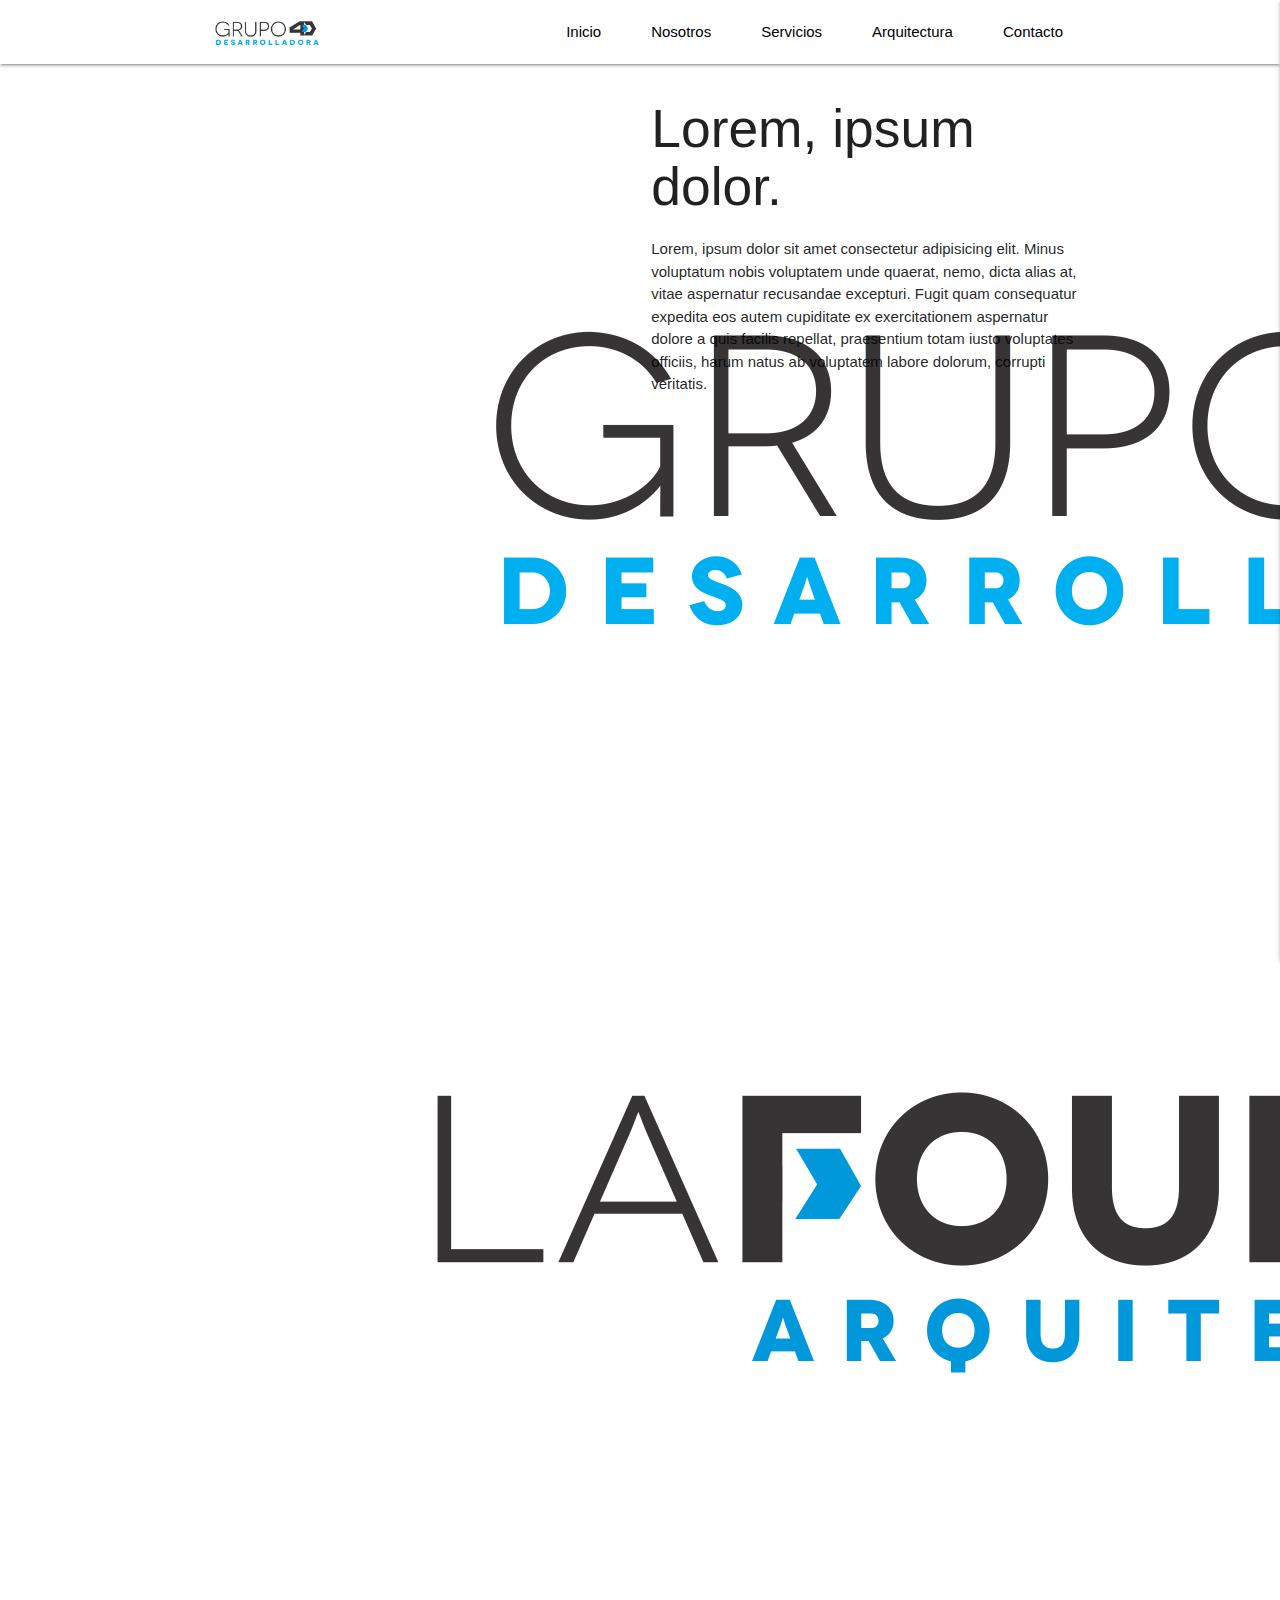
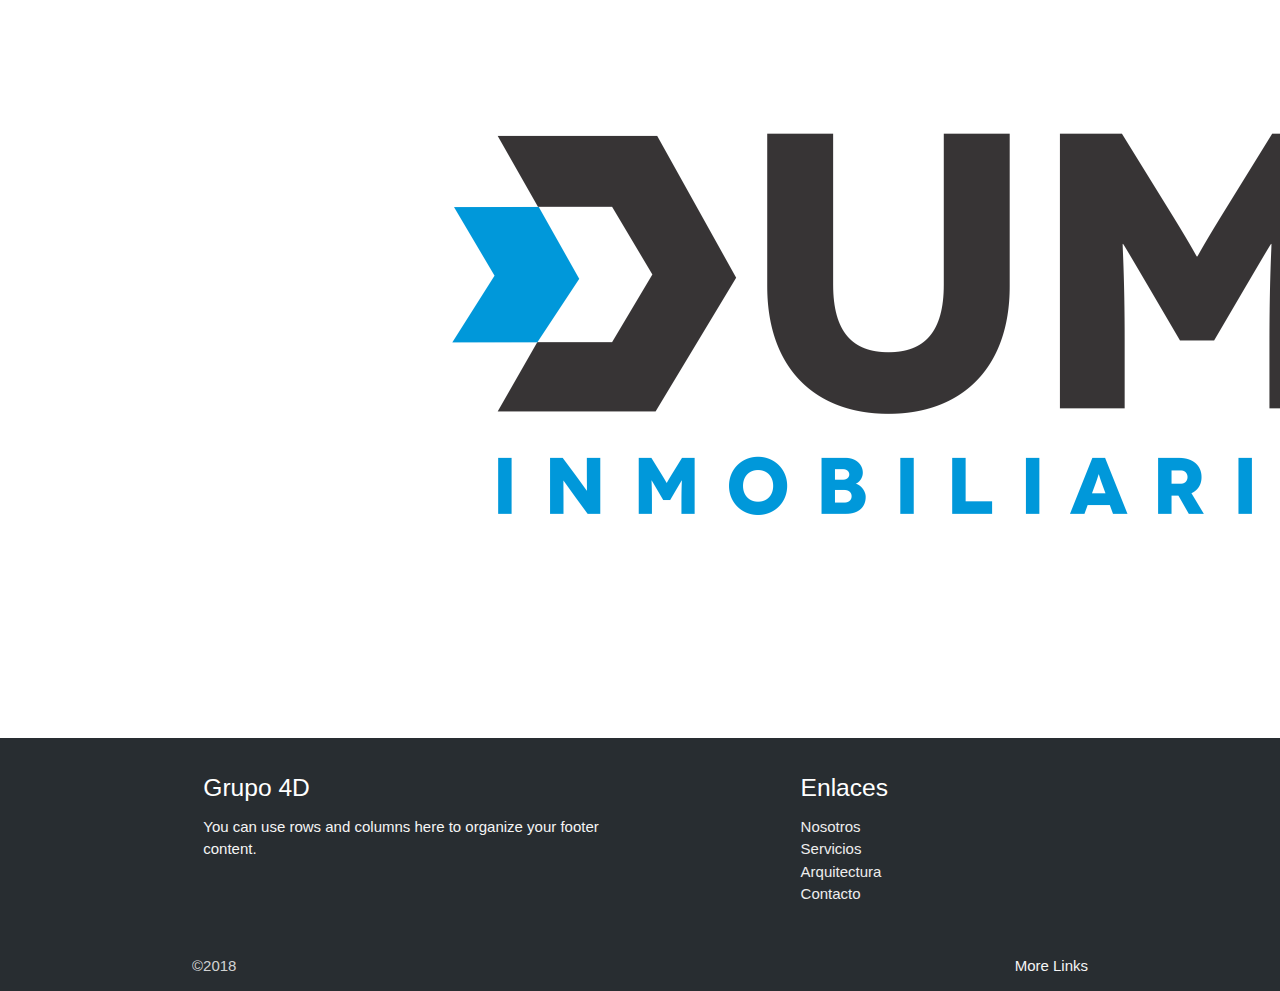
==== about-us.html @ ea256453 "Proyecto inicializado" ====
<!DOCTYPE html>
<html lang="es">
<head>
    <meta charset="UTF-8">
    <meta name="viewport" content="width=device-width, initial-scale=1.0">
		<meta http-equiv="X-UA-Compatible" content="ie=edge">
		<link href="https://fonts.googleapis.com/css?family=Lato:400,700|Open+Sans:400,700" rel="stylesheet">
		<link href="https://file.myfontastic.com/EHymb9ehYxSGrb9jiamxbQ/icons.css" rel="stylesheet">
		<link rel="stylesheet" href="css/materialize.min.css">
		<link rel="stylesheet" href="css/styles.css">
    <title>Lafourcade Arquitectura</title>
</head>
<body>

	<header class="main-header">
		<nav>
			<div class="container">
				<div class="nav-wrapper">
					<a href="#" class="brand-logo"><img src="img/D4logo.png" alt="" class="img-logo"></a>
					<ul id="nav-mobile" class="right hide-on-med-and-down">
						<li><a href="index.html" class="menu-link">Inicio</a></li>
						<li><a href="about-us.html" class="menu-link">Nosotros</a></li>
						<li><a href="#" class="menu-link">Servicios</a></li>
						<li><a href="arquitectura.html" class="menu-link">Arquitectura</a></li>
						<li><a href="contact.html" class="menu-link">Contacto</a></li>
					</ul>
				</div>

				<ul id="slide-out" class="sidenav">
					<li><a href="index.html">Inicio</a></li>
					<li><a href="about-us.html">Nosotros</a></li>
					<li><a href="#">Servicios</a></li>
					<li><a href="arquitectura.html">Arquitectura</a></li>
					<li><a href="contact.html">Contacto</a></li>
				</ul>
  			<a href="#" data-target="slide-out" class="sidenav-trigger icon-menu right"></a>
			</div>
		</nav>
	</header>

	<section class="nosotros">
		<div class="container">
			<div class="row">
				<div class="col s12 m6">
					<img src="img/D4logo.png" alt="">
					<div class="logo-branding">
						<img src="img/lf-logo.png" alt="">
						<img src="img/dum-logo.png" alt="">
					</div>
				</div>
				<div class="col s12 m6">
					<h2>Lorem, ipsum dolor.</h2>
					<p>Lorem, ipsum dolor sit amet consectetur adipisicing elit. Minus voluptatum nobis voluptatem unde quaerat, nemo, dicta alias at, vitae aspernatur recusandae excepturi. Fugit quam consequatur expedita eos autem cupiditate ex exercitationem aspernatur dolore a quis facilis repellat, praesentium totam iusto voluptates officiis, harum natus ab voluptatem labore dolorum, corrupti veritatis.</p>
				</div>
			</div>
		</div>
	</section>


	<footer class="page-footer">
			<div class="container">
				<div class="row">
					<div class="col l6 s12">
						<h5 class="white-text">Grupo 4D</h5>
						<p class="grey-text text-lighten-4">You can use rows and columns here to organize your footer content.</p>
					</div>
					<div class="col l4 offset-l2 s12">
						<h5 class="white-text">Enlaces</h5>
						<ul>
							<li><a class="grey-text text-lighten-3" href="#!">Nosotros</a></li>
							<li><a class="grey-text text-lighten-3" href="#!">Servicios</a></li>
							<li><a class="grey-text text-lighten-3" href="#!">Arquitectura</a></li>
							<li><a class="grey-text text-lighten-3" href="#!">Contacto</a></li>
						</ul>
					</div>
				</div>
			</div>
			<div class="footer-copyright">
				<div class="container">
				©2018 
				<a class="grey-text text-lighten-4 right" href="#!">More Links</a>
				</div>
			</div>
		</footer>
		<script src="js/materialize.min.js"></script>
		<script>
			// sidenav
			let sidenav = document.querySelector('.sidenav');
			  let sdInstance = M.Sidenav.init(sidenav, {
				edge: 'right',
				draggable: 'true'
			});
		
			// carousel
			let carousel = document.querySelector('.carousel');
			  let cInstance = M.Carousel.init(carousel, {
				duration: 200,
				dist: 0,
				shift: 10,
				padding: 10
			});
		
			// parallax
			let parallax = document.querySelector('.parallax');
			  let pInstance = M.Parallax.init(parallax, {
				responsiveThreshold: 320
			});
		</script>
	</body>
	</html>
---- css/styles.css ----
/* global styles */
.text{
	color: #727272;
}

.marginb-0{
	margin-bottom: 0;
}

.copy-title{
	margin: 0;
	font-size: 4em;
	/* font-family: 'Open Sans' sans-serif; */
	color: #fff;
}

.copy-text{
 margin: 0;
 font-size: 2em;
 color: #fff;
}

.copy-title2{
	margin: 0;
	font-size: 2.5em;
	color: #727272;
}

.copy-text2{
	margin: 0;
	font-size: 1.8em;
	color: #727272;
}

.copy-container{
	border-left: 5px solid #ffb300;
}

.bold{
	font-weight: bold;
}

.cta-color{
	color: #ffb300;
}

/* header styles */
nav{
	background: #fff;
}

.img-logo{
  width: 150px;
}

.menu-link{
	padding: 0 25px;
	color: #000;
}

.sidenav-trigger{
	font-size: 2em;
	color: #000;
}


/* banner styles */
.banner{
	height: 550px;
}

/* about us styles */
.about-us{
	height: 450px;
}


/* services styles */
.services{
	background: #F4F4F4;
}

.services .text-container{
	margin-top: 4em;
}

.services .row{
	margin-top: 4em;
}

.cta-action{
	height: 400px;
	background: url(../img/construction2.jpeg) center/cover;
}

/* gallery styles */
.gallery-item{
	width: 300px;
}

/* footer styles */
.page-footer{
	background: #282D31;
}
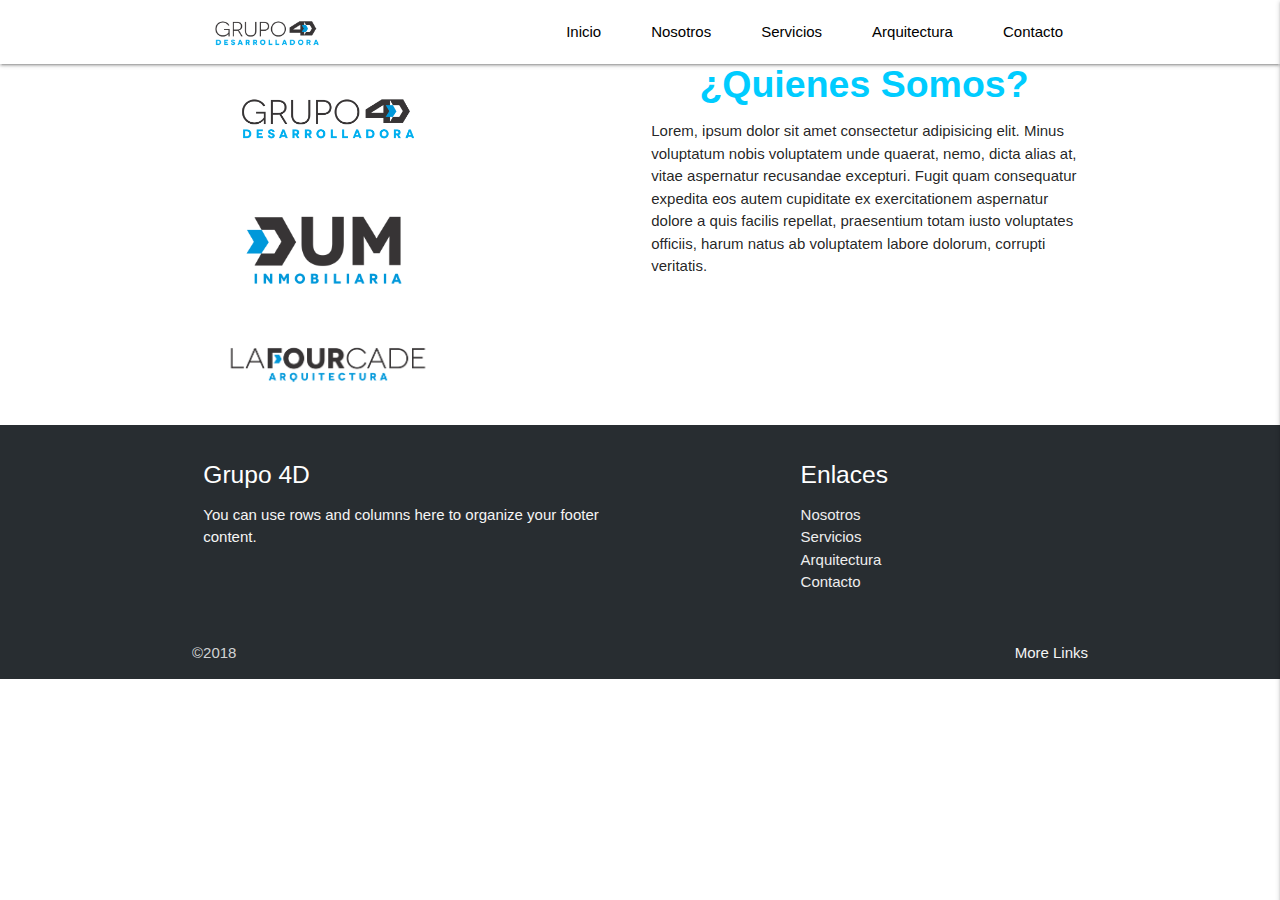
==== commit 56e295e1: "Pagina nosotros agregada" ====
--- a/about-us.html
+++ b/about-us.html
@@ -8,7 +8,8 @@
 		<link href="https://file.myfontastic.com/EHymb9ehYxSGrb9jiamxbQ/icons.css" rel="stylesheet">
 		<link rel="stylesheet" href="css/materialize.min.css">
 		<link rel="stylesheet" href="css/styles.css">
-    <title>Lafourcade Arquitectura</title>
+		<link rel="stylesheet" href="css/nosotros.css">
+    <title>Grupo 4D </title>
 </head>
 <body>
 
@@ -42,14 +43,14 @@
 		<div class="container">
 			<div class="row">
 				<div class="col s12 m6">
-					<img src="img/D4logo.png" alt="">
+					<img src="img/D4logo.png" class="brand-img" alt="">
 					<div class="logo-branding">
-						<img src="img/lf-logo.png" alt="">
-						<img src="img/dum-logo.png" alt="">
+						<img src="img/dum-logo.png" class="brand-img" alt="">
+						<img src="img/lf-logo.png" class="brand-img" alt="">
 					</div>
 				</div>
 				<div class="col s12 m6">
-					<h2>Lorem, ipsum dolor.</h2>
+					<h2 class="copy-title2 cta-color bold center-align">¿Quienes Somos?</h2>
 					<p>Lorem, ipsum dolor sit amet consectetur adipisicing elit. Minus voluptatum nobis voluptatem unde quaerat, nemo, dicta alias at, vitae aspernatur recusandae excepturi. Fugit quam consequatur expedita eos autem cupiditate ex exercitationem aspernatur dolore a quis facilis repellat, praesentium totam iusto voluptates officiis, harum natus ab voluptatem labore dolorum, corrupti veritatis.</p>
 				</div>
 			</div>
--- a/css/styles.css
+++ b/css/styles.css
@@ -10,7 +10,6 @@
 .copy-title{
 	margin: 0;
 	font-size: 4em;
-	/* font-family: 'Open Sans' sans-serif; */
 	color: #fff;
 }
 
@@ -26,14 +25,8 @@
 	color: #727272;
 }
 
-.copy-text2{
-	margin: 0;
-	font-size: 1.8em;
-	color: #727272;
-}
-
 .copy-container{
-	border-left: 5px solid #ffb300;
+	border-left: 5px solid #00ccff;
 }
 
 .bold{
@@ -41,7 +34,7 @@
 }
 
 .cta-color{
-	color: #ffb300;
+	color: #00ccff;
 }
 
 /* header styles */
--- a/css/nosotros.css
+++ b/css/nosotros.css
@@ -0,0 +1,3 @@
+.brand-img{
+  width: 250px;
+}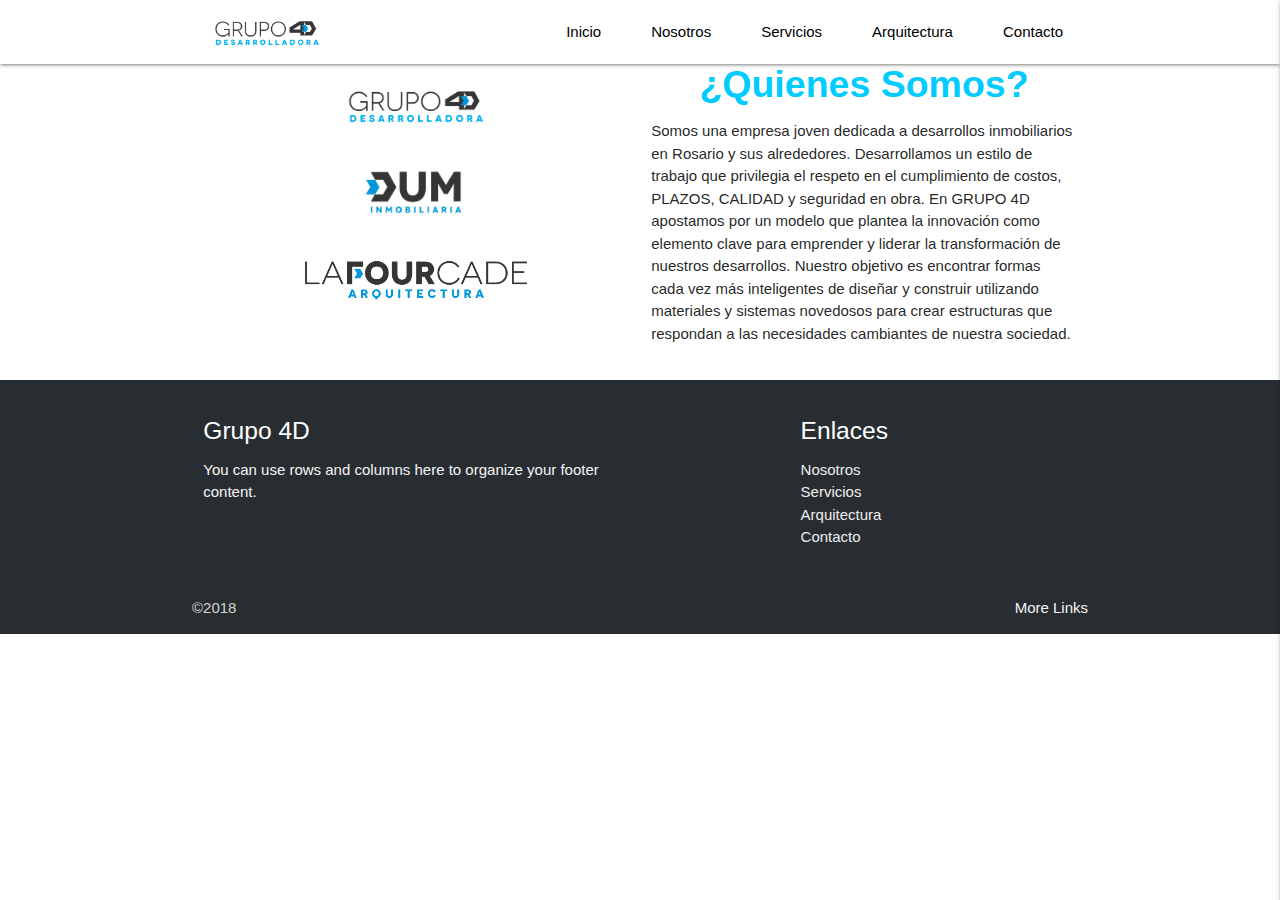
==== commit 83ee9dcd: "nosotros completado" ====
--- a/about-us.html
+++ b/about-us.html
@@ -42,8 +42,10 @@
 	<section class="nosotros">
 		<div class="container">
 			<div class="row">
-				<div class="col s12 m6">
-					<img src="img/D4logo.png" class="brand-img" alt="">
+				<div class="col s12 m6 img-container">
+					<div class="principal-logo">
+						<img src="img/D4logo.png" class="brand-img" alt="">
+					</div>
 					<div class="logo-branding">
 						<img src="img/dum-logo.png" class="brand-img" alt="">
 						<img src="img/lf-logo.png" class="brand-img" alt="">
@@ -51,7 +53,14 @@
 				</div>
 				<div class="col s12 m6">
 					<h2 class="copy-title2 cta-color bold center-align">¿Quienes Somos?</h2>
-					<p>Lorem, ipsum dolor sit amet consectetur adipisicing elit. Minus voluptatum nobis voluptatem unde quaerat, nemo, dicta alias at, vitae aspernatur recusandae excepturi. Fugit quam consequatur expedita eos autem cupiditate ex exercitationem aspernatur dolore a quis facilis repellat, praesentium totam iusto voluptates officiis, harum natus ab voluptatem labore dolorum, corrupti veritatis.</p>
+					<p>Somos una empresa joven dedicada a desarrollos inmobiliarios en Rosario y sus alrededores.
+Desarrollamos un estilo de trabajo que privilegia el respeto en el cumplimiento de costos, PLAZOS,
+CALIDAD y seguridad en obra.
+En GRUPO 4D apostamos por un modelo que plantea la innovación como elemento clave para
+emprender y liderar la transformación de nuestros desarrollos.
+Nuestro objetivo es encontrar formas cada vez más inteligentes de diseñar y construir utilizando
+materiales y sistemas novedosos para crear estructuras que respondan a las necesidades
+cambiantes de nuestra sociedad.</p>
 				</div>
 			</div>
 		</div>
--- a/css/nosotros.css
+++ b/css/nosotros.css
@@ -1,3 +1,15 @@
 .brand-img{
-  width: 250px;
+  height: 85px;
+  max-width: 100%;
+}
+
+.principal-logo,.logo-branding{
+  display: flex;
+  flex-direction: column;
+  justify-content: center;
+  align-items: center;
+}
+
+.copy-title{
+  text-align: center;
 }